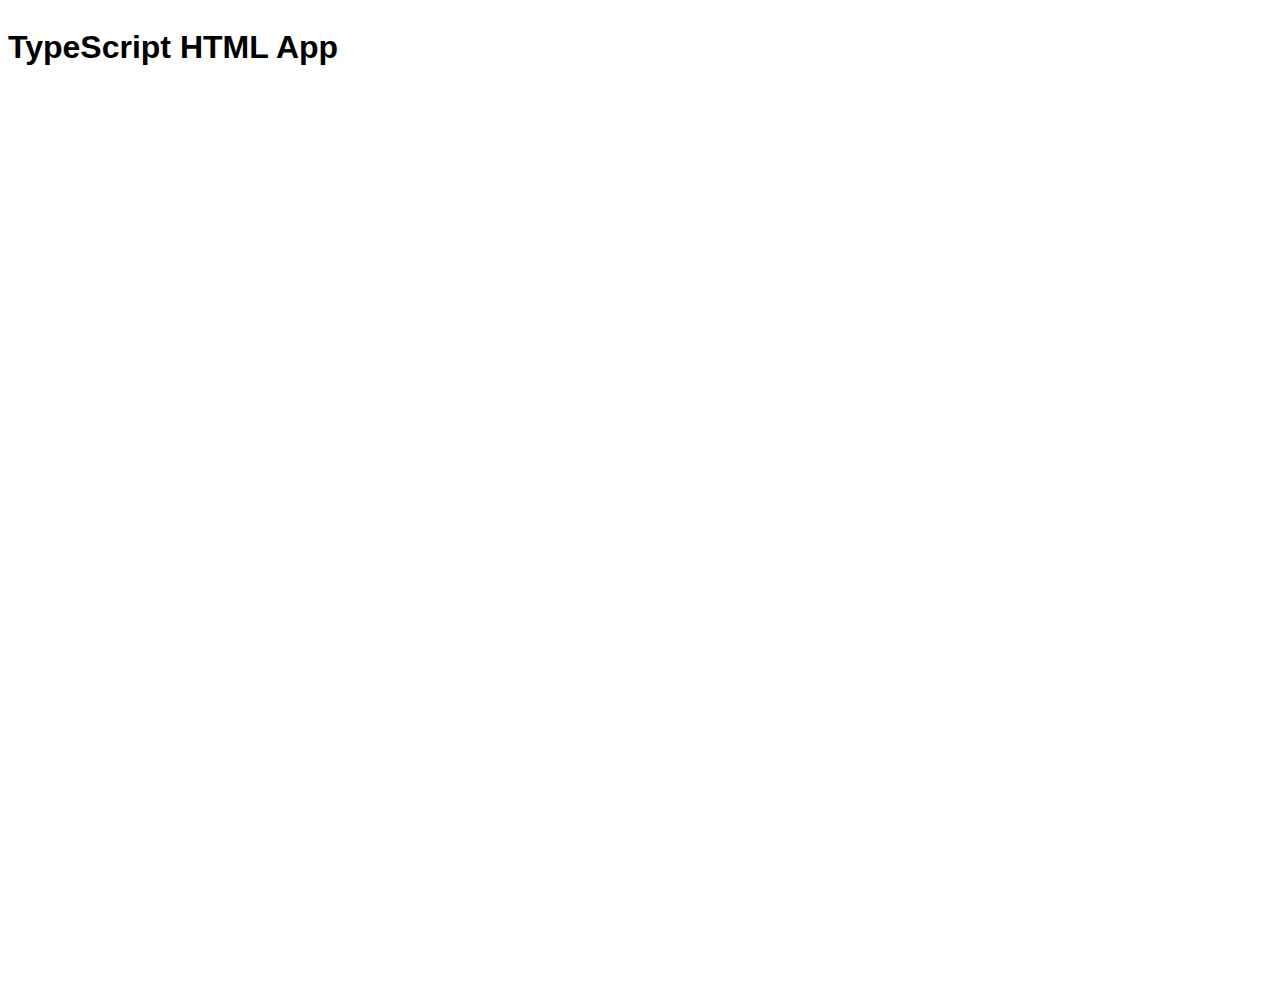
==== TreeVisualizer/index.html @ a98e801d "Modified local file structure (my workflow must be messed up because this shouldn't require a git co" ====
﻿<!DOCTYPE html>

<html lang="en">
<head>
    <meta charset="utf-8" />
    <meta content="utf-8" http-equiv="encoding">

    <title>Referral Visualizer</title>
    <link rel="stylesheet" href="app.css" type="text/css" />

    <script src="Scripts/d3/d3.min.js"></script>
    <script src="app.js"></script>
</head>
<body>
    <h1>TypeScript HTML App</h1>

    <div id="SvgContainer">
        <svg id="Graphic">
            <g id="ContainerGroup"></g>
        </svg>
    </div>

</body>
</html>
---- TreeVisualizer/app.css ----
﻿html, body {
    font-family: 'Segoe UI', sans-serif;
    height: 100%;
    overflow: hidden;
}

span {
    font-style: italic;
}

.node circle {
    cursor: pointer;
    fill: #fff;
    stroke: steelblue;
    stroke-width: 1.5px;
}

.node text {
    font-size: 11px;
}

path.link {
    fill: none;
    stroke: #ccc;
    stroke-width: 1.5px;
}

#SvgContainer {
    width: 100%;
    height: 100%;
}

#Graphic {
    width: 100%;
    height: 100%;
}
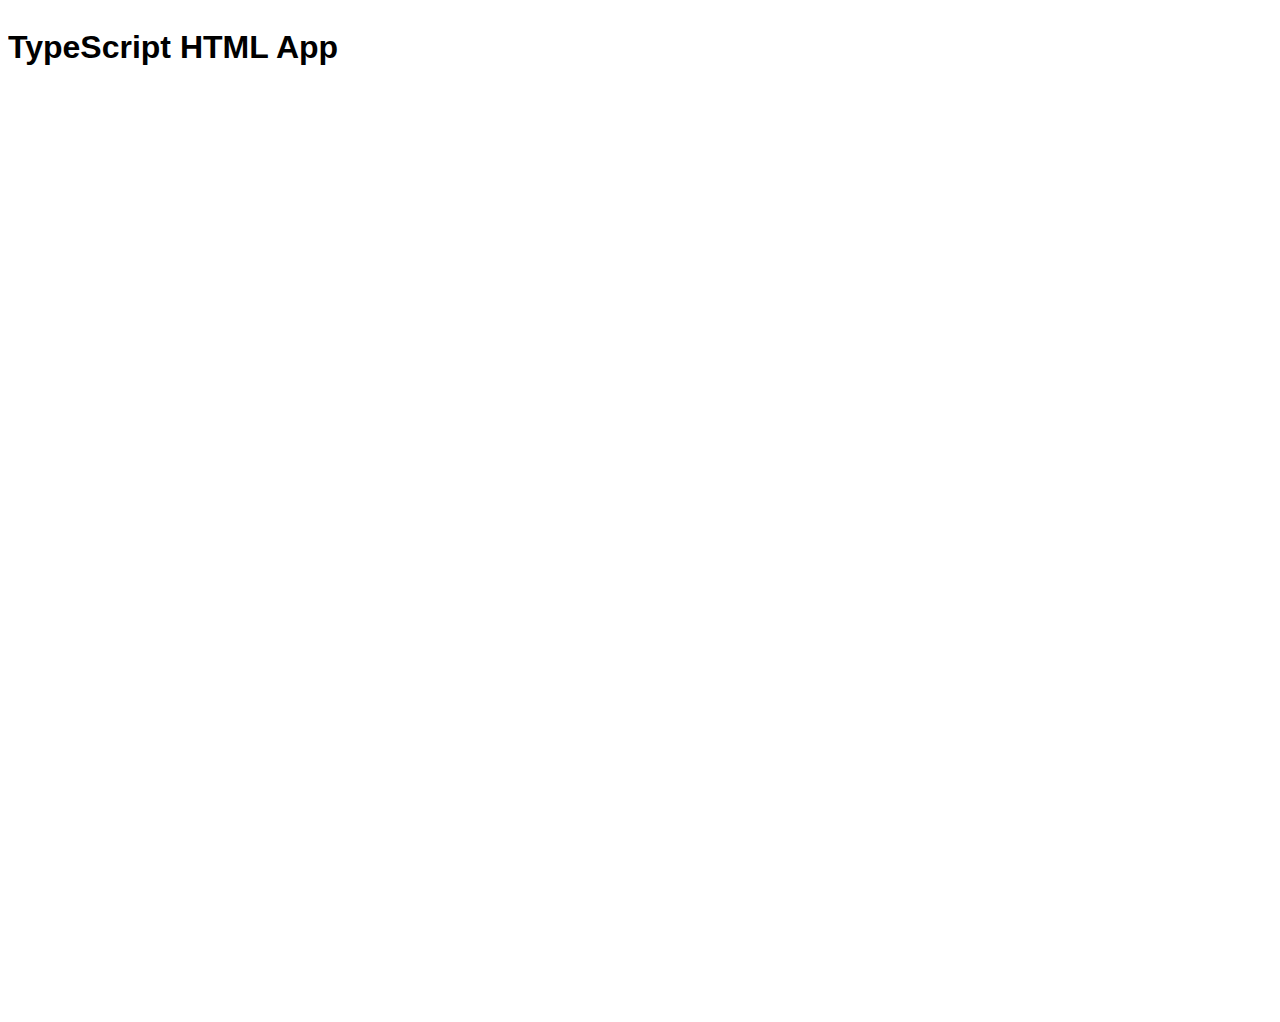
==== commit c21ce24a: "Functional but ugly ability to specify node name when adding new nodes" ====
--- a/TreeVisualizer/index.html
+++ b/TreeVisualizer/index.html
@@ -7,8 +7,18 @@
 
     <title>Referral Visualizer</title>
     <link rel="stylesheet" href="app.css" type="text/css" />
+    <link rel="stylesheet" href="Scripts/bootstrap/bootstrap.min.css" type="text/css" />
+    <link rel="stylesheet" href="Scripts/bootstrap/bootstrap-theme.css" type="text/css" />
 
+    <script src="Scripts/jQuery/jquery-2.1.4.min.js"></script>
+    <script src="Scripts/bootstrap/bootstrap.min.js"></script>
     <script src="Scripts/d3/d3.min.js"></script>
+
+    <script src="containers.js"></script>
+    <script src="transformations.js"></script>
+    <script src="behaviors.js"></script>
+    <script src="modalEditor.js"></script>
+    <script src="graphic.js"></script>
     <script src="app.js"></script>
 </head>
 <body>
@@ -20,5 +30,19 @@
         </svg>
     </div>
 
+
+    <div id="node-data-modal" class="modal fade bs-example-modal-sm" tabindex="-1" role="dialog" aria-labelledby="mySmallModalLabel">
+        <div class="modal-dialog modal-sm">
+            <div class="modal-content">
+                <form>
+                    <div class="form-group">
+                        <label for="nodeName">Name</label>
+                        <input type="text" class="form-control" id="nodeName" placeholder="New Node">
+                    </div>
+                    <button type="submit" class="btn btn-default">Create</button>
+                </form>
+            </div>
+        </div>
+    </div>
 </body>
 </html>
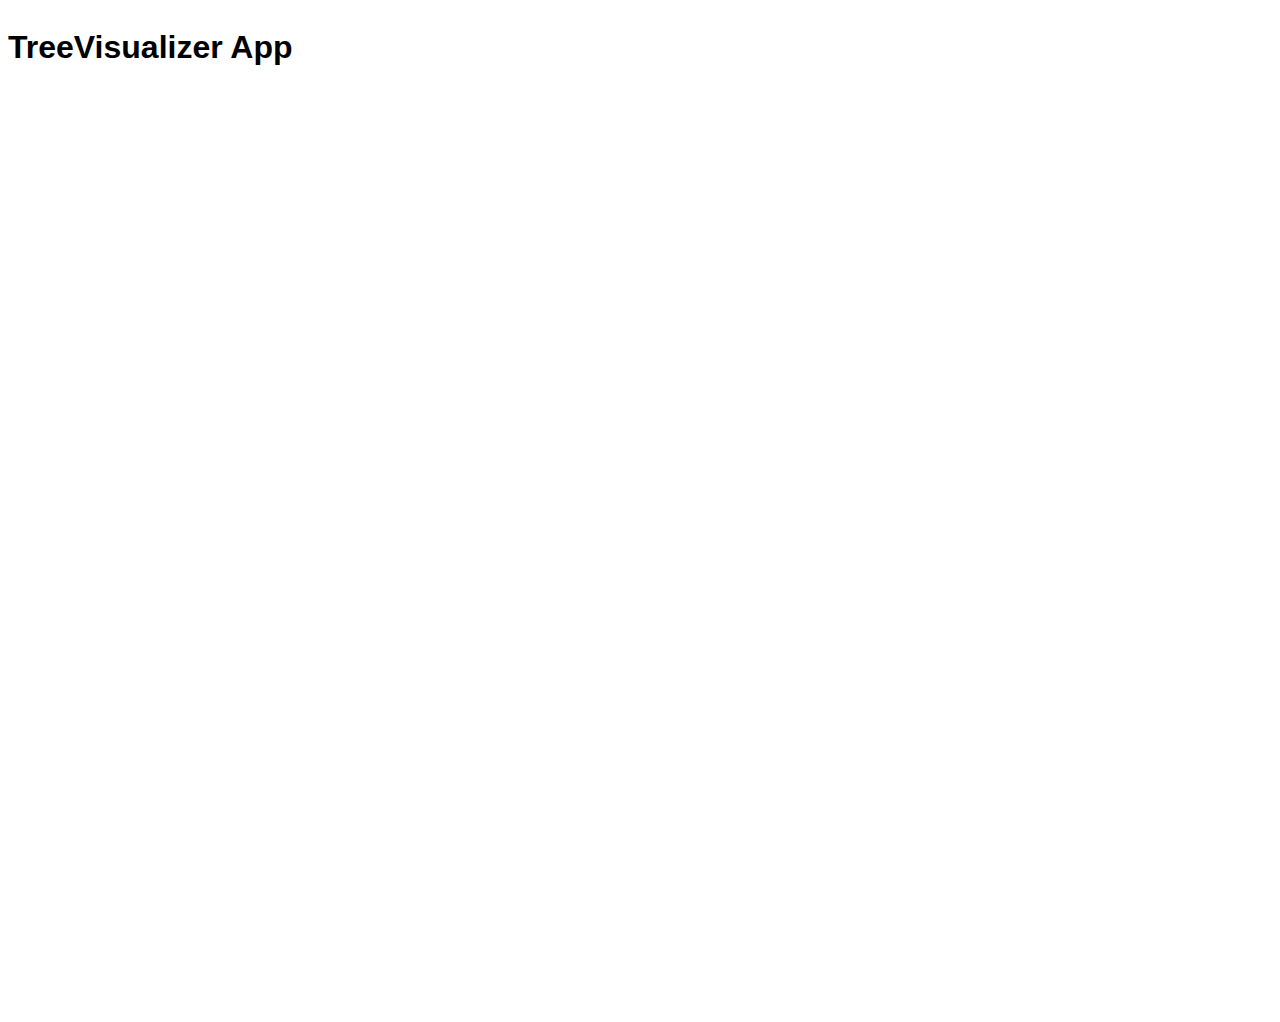
==== commit ecd740cd: "Support for Bower and tsd to manage third-party dependencies along with associated fixes; added a li" ====
--- a/TreeVisualizer/index.html
+++ b/TreeVisualizer/index.html
@@ -7,12 +7,12 @@
 
     <title>Referral Visualizer</title>
     <link rel="stylesheet" href="app.css" type="text/css" />
-    <link rel="stylesheet" href="Scripts/bootstrap/bootstrap.min.css" type="text/css" />
-    <link rel="stylesheet" href="Scripts/bootstrap/bootstrap-theme.css" type="text/css" />
+    <link rel="stylesheet" href="bower_components/bootstrap/dist/css/bootstrap.min.css" type="text/css" />
+    <link rel="stylesheet" href="bower_components/bootstrap/dist/css/bootstrap-theme.min.css" type="text/css" />
 
-    <script src="Scripts/jQuery/jquery-2.1.4.min.js"></script>
-    <script src="Scripts/bootstrap/bootstrap.min.js"></script>
-    <script src="Scripts/d3/d3.min.js"></script>
+    <script src="bower_components/jquery/dist/jquery.js"></script>
+    <script src="bower_components/bootstrap/dist/js/bootstrap.min.js"></script>
+    <script src="bower_components/d3/d3.min.js"></script>
 
     <script src="containers.js"></script>
     <script src="transformations.js"></script>
@@ -22,7 +22,7 @@
     <script src="app.js"></script>
 </head>
 <body>
-    <h1>TypeScript HTML App</h1>
+    <h1>TreeVisualizer App</h1>
 
     <div id="SvgContainer">
         <svg id="Graphic">
@@ -36,8 +36,9 @@
             <div class="modal-content">
                 <form>
                     <div class="form-group">
-                        <label for="nodeName">Name</label>
-                        <input type="text" class="form-control" id="nodeName" placeholder="New Node">
+                        <!-- note to self: id="nodeName" clashes with a jQuery reserved name -->
+                        <label for="newNodeName">Name</label>
+                        <input type="text" class="form-control" id="newNodeName" value="New Node">
                     </div>
                     <button type="submit" class="btn btn-default">Create</button>
                 </form>
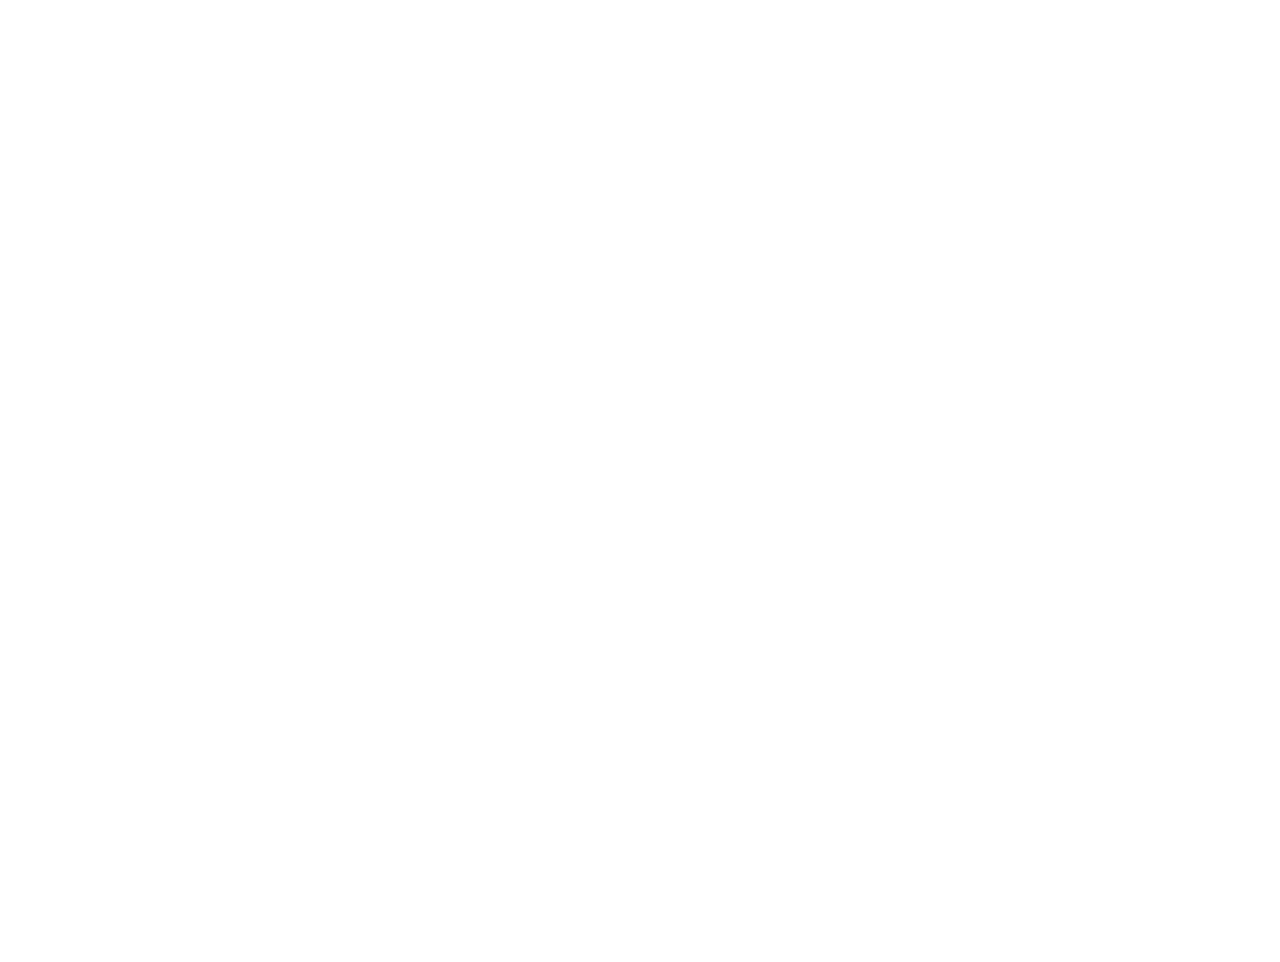
==== commit e6f36cdf: "Some visual tweaks; made margins respect scaling so nodes don't spill over edges of the screen at ex" ====
--- a/TreeVisualizer/index.html
+++ b/TreeVisualizer/index.html
@@ -22,22 +22,19 @@
     <script src="app.js"></script>
 </head>
 <body>
-    <h1>TreeVisualizer App</h1>
-
     <div id="SvgContainer">
         <svg id="Graphic">
             <g id="ContainerGroup"></g>
         </svg>
     </div>
 
-
     <div id="node-data-modal" class="modal fade bs-example-modal-sm" tabindex="-1" role="dialog" aria-labelledby="mySmallModalLabel">
         <div class="modal-dialog modal-sm">
             <div class="modal-content">
                 <form>
-                    <div class="form-group">
+                    <div id="node-name-form" class="form-group">
                         <!-- note to self: id="nodeName" clashes with a jQuery reserved name -->
-                        <label for="newNodeName">Name</label>
+                        <label for="newNodeName">Create a node:</label>
                         <input type="text" class="form-control" id="newNodeName" value="New Node">
                     </div>
                     <button type="submit" class="btn btn-default">Create</button>
--- a/TreeVisualizer/app.css
+++ b/TreeVisualizer/app.css
@@ -10,7 +10,7 @@
 
 .node circle {
     cursor: pointer;
-    fill: #fff;
+    fill: lightsteelblue;
     stroke: steelblue;
     stroke-width: 1.5px;
 }
@@ -33,4 +33,8 @@
 #Graphic {
     width: 100%;
     height: 100%;
+}
+
+#node-name-form {
+    margin: 10px;
 }